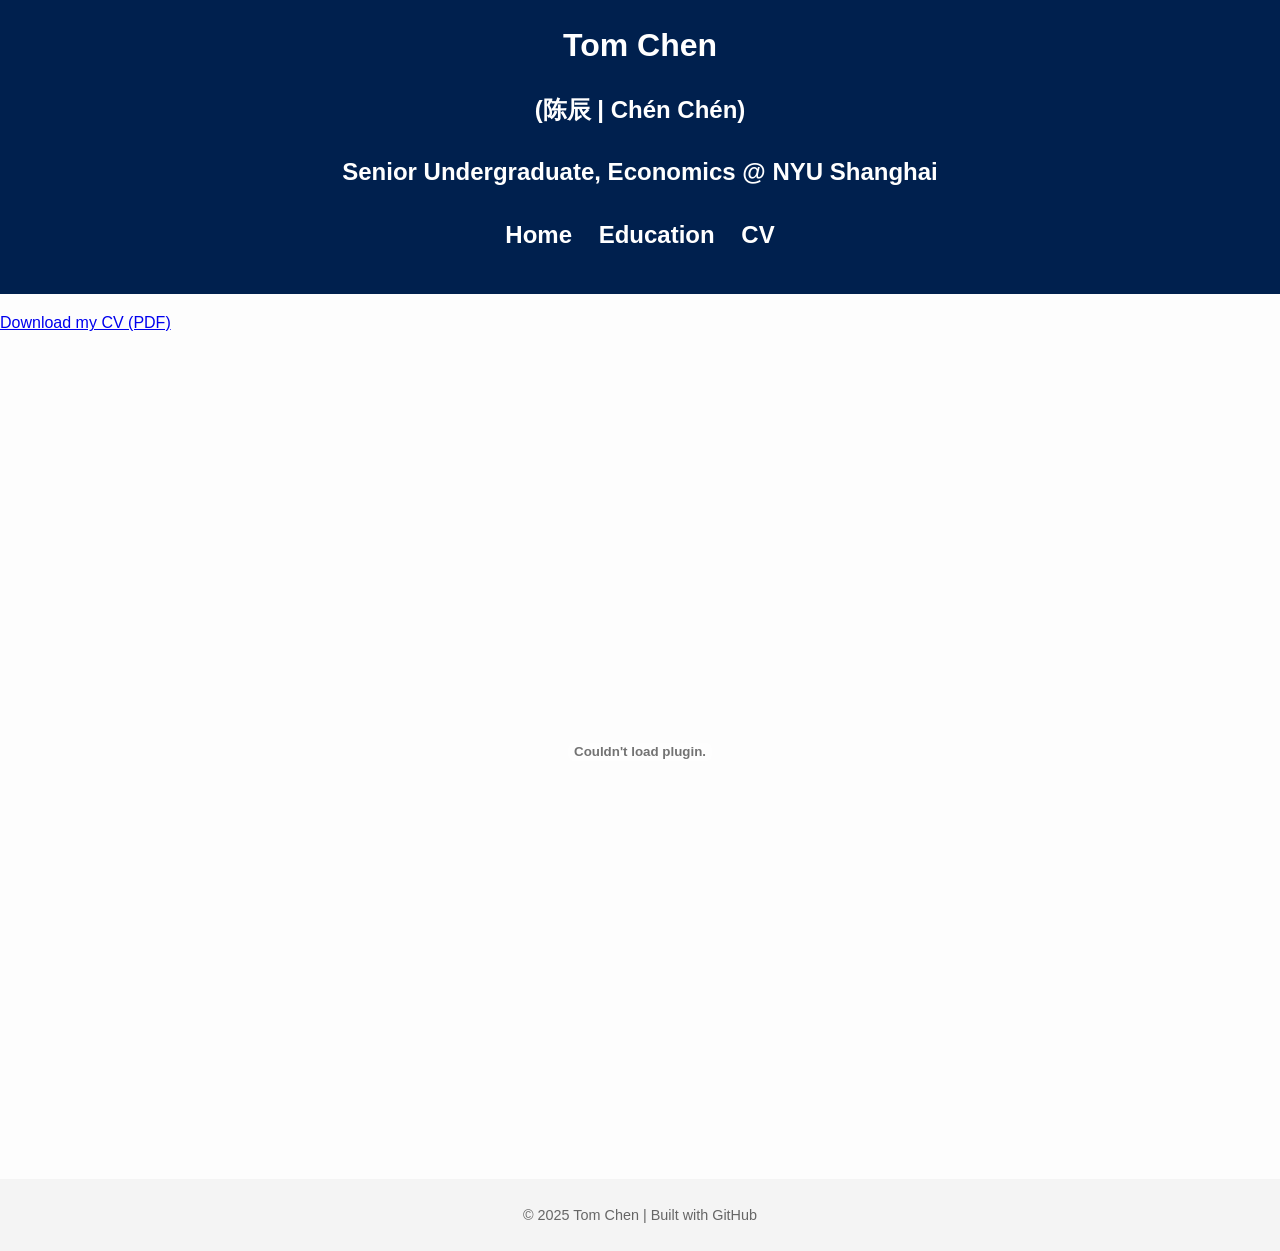
==== cv.html @ 91ac0ba7 "Update cv.html" ====
<!DOCTYPE html>
<html lang="en">
<head>
  <meta charset="UTF-8" />
  <meta name="viewport" content="width=device-width, initial-scale=1.0" />
  <title>Tom Chen</title>
  <link rel="stylesheet" href="style.css" />
</head>
<body>

<header>
  <div class="header-container">
    <h1>Tom Chen</h1>
    <h2>(陈辰 | Chén Chén)<h2>
    <p>Senior Undergraduate, Economics @ NYU Shanghai</p>
    <nav class="center-nav">
      <a href="index.html">Home</a>
      <a href="education.html">Education</a>
      <a href="cv.html">CV</a>
    </nav>
  </div>
</header>
  
<main>
  <p><a href="images/TomCV.pdf" target="_blank">Download my CV (PDF)</a></p>
  <embed src="images/TomCV.pdf" type="application/pdf" width="100%" height="800px">
</main>

  <footer>
    <p>© 2025 Tom Chen | Built with GitHub</p>
  </footer>
</body>
</html>
---- style.css ----
body {
  font-family: Arial, sans-serif;
  margin: 0;
  padding: 0;
  line-height: 1.6;
  background: #fdfdfd;
  color: #333;
}

/* Header section */
header {
  background: #00204E;
  color: #fff;
  padding: 20px;
  text-align: center;
}

header h1 {
  margin: 0;
}

nav a {
  color: #fff;
  margin: 0 10px;
  text-decoration: none;
}

nav a:hover {
  text-decoration: underline;
}

/* ====== Main layout ====== */
main.intro-section {
  display: flex;              /* places photo + text side by side */
  align-items: flex-start;    /* align items from the top */
  justify-content: center;    /* center everything horizontally */
  gap: 30px;                  /* space between photo and text */
  padding: 40px 20px;
  max-width: 900px;
  margin: auto;
}

/* Photo section */
.photo img {
  width: 200px;
  border: 2px solid #000;
  border-radius: 8px;
}

/* Bio section */
.bio {
  flex: 1;                    /* bio takes up remaining space */
}

.bio h2 {
  margin-top: 0;
}

.bio ul {
  list-style-type: disc;
  padding-left: 20px;
}

footer {
  background: #f4f4f4;
  text-align: center;
  padding: 10px;
  margin-top: 20px;
  font-size: 0.9em;
  color: #666;
}

.intro-section {
  max-width: 900px;
  margin: 0 auto;
  padding: 24px;
  
  display: flex;
  flex-direction: column;
  align-items: center;
  gap: 32px;
}

.profile-container {
  display: flex;
  flex-direction: column;
  align-items: center;
  gap: 16px;
}

@media (min-width: 1023px) {
  .intro-section {
    flex-direction: row;
    align-items: flex-start;
    gap: 48px;
  }

  .profile-container {
    align-items: center;
    text-align: center;
  }

  .social-icons {
    justify-content: center;
  }
}

.profile-photo {
  width: 200px;
  height: auto;
  display: block;
  border: 2px solid #000;
}

.social-icons {
  display: flex;
  gap: 14px;
  margin-top: 14px;
}

.social-icons a {
  width: 32px;
  height: 32px;
  display: flex;
  align-items: center;
  justify-content: center;

  border: 1px solid #ccc;
  border-radius: 6px;
  background-color: #fff;

  transition: border-color 0.2s ease, box-shadow 0.2s ease;
}

.social-icons img {
  max-width: 18px;
  max-height: 18px;
  object-fit: contain;
  opacity: 0.75;
  transition: opacity 0.2s ease;
}

.social-icons a:hover {
  border-color: #000;
  box-shadow: 0 2px 6px rgba(0, 0, 0, 0.1);
}

.social-icons a:hover img {
  opacity: 1;
}

.education-section {
  max-width: 900px;
  margin: 0 auto;
  padding: 24px;
}

.education-item h2 {
  margin-bottom: 8px;
}

.education-item p {
  margin-top: 0;
  margin-bottom: 24px;
  font-size: 1.05rem;
}

.education-item a {
  color: #000;
  text-decoration: none;
}

.education-item a:hover {
  text-decoration: underline;
}

.education-item h3 {
  margin-top: 32px;
  margin-bottom: 12px;
  font-size: 1.1rem;
}

.education-details {
  padding-left: 20px;
}

.education-details li {
  margin-bottom: 10px;
  line-height: 1.5;
}

/* ========================= */
/* EDUCATION PAGE LAYOUT */
/* ========================= */

.page-container {
  display: flex;
  max-width: 1100px;
  margin: 60px auto;
  padding: 0 20px;
}

/* Navigation */
.sidebar {
  width: 260px;
  padding-right: 40px;
}

.sidebar h2 {
  font-family: Georgia, "Times New Roman", serif;
  font-size: 28px;
  font-weight: 600;
  margin-bottom: 20px;
}

.sidebar nav {
  display: flex;
  flex-direction: column;
}

.sidebar nav a {
  font-family: Georgia, "Times New Roman", serif;
  font-size: 16px;
  color: #444;
  text-decoration: none;
  margin-bottom: 10px;
}

.sidebar nav a.active {
  color: #2a6df4;
  font-weight: 500;
}

.sidebar nav a:hover {
  text-decoration: underline;
}


/* Content */
.main-content {
  flex: 1;
  max-width: 720px;
}


/* academic typography */
.main-content h1 {
  font-family: Georgia, "Times New Roman", serif;
  font-size: 36px;
  font-weight: 600;
  margin-bottom: 24px;
}

.main-content h2 {
  font-family: Georgia, "Times New Roman", serif;
  font-size: 22px;
  font-weight: 600;
  margin-top: 40px;
  margin-bottom: 12px;
}

.main-content h3 {
  font-family: Georgia, "Times New Roman", serif;
  font-size: 18px;
  font-weight: 600;
  margin-bottom: 6px;
}

.main-content p {
  font-family: Georgia, "Times New Roman", serif;
  font-size: 17px;
  line-height: 1.7;
  margin-bottom: 18px;
}


/* intro paragraph */
.intro-text {
  font-size: 18px;
  color: #444;
}


/* responsive (mobile) */
@media (max-width: 900px) {

  .page-container {
    flex-direction: column;
  }

  .sidebar {
    width: 100%;
    margin-bottom: 30px;
  }

}
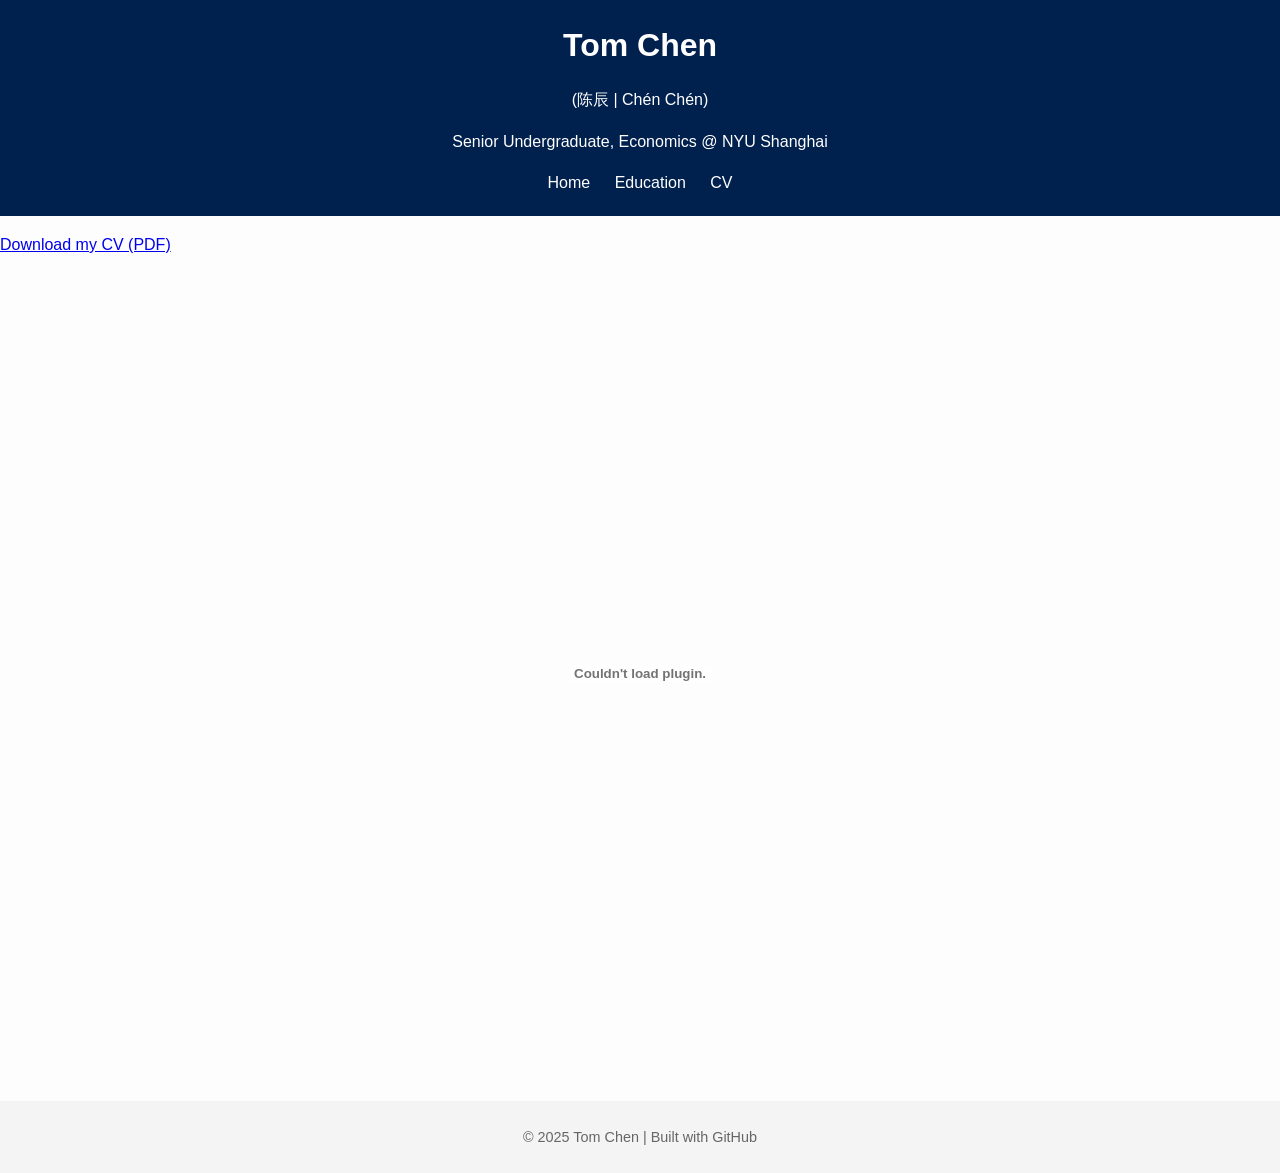
==== commit e1d1fa19: "Update cv.html" ====
--- a/cv.html
+++ b/cv.html
@@ -11,7 +11,7 @@
 <header>
   <div class="header-container">
     <h1>Tom Chen</h1>
-    <h2>(陈辰 | Chén Chén)<h2>
+    <p>(陈辰 | Chén Chén)<p>
     <p>Senior Undergraduate, Economics @ NYU Shanghai</p>
     <nav class="center-nav">
       <a href="index.html">Home</a>
